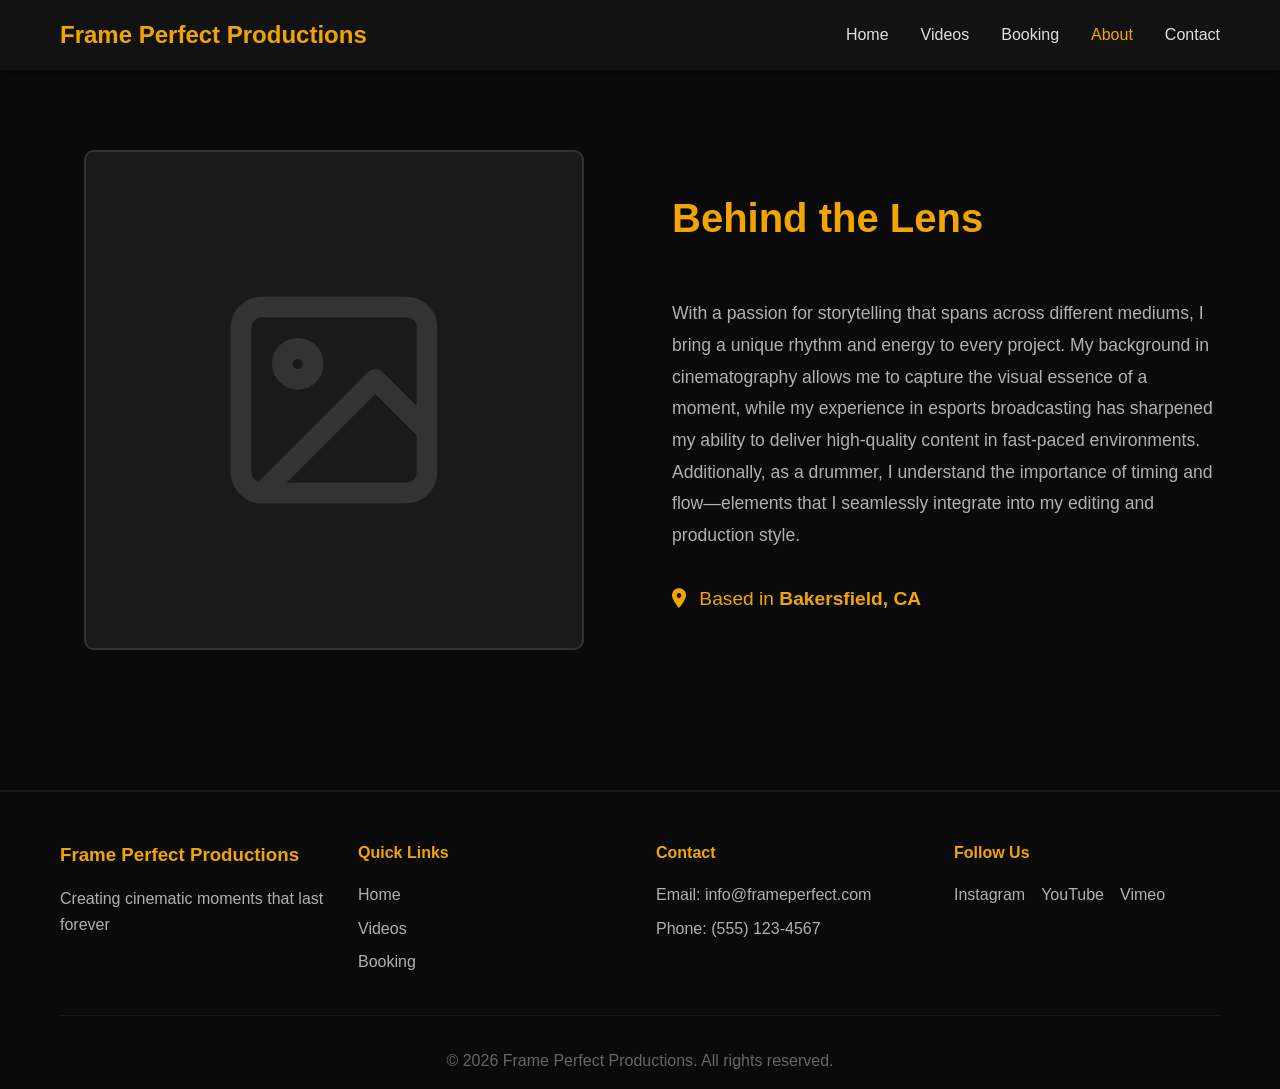
==== about.html @ 58d1227c "feat(pages): add About and Contact pages - Create [about.html](cci:7://file:///c:/Users/thetw/Docume" ====
<!DOCTYPE html>
<html lang="en">

<head>
    <meta charset="UTF-8">
    <meta name="viewport" content="width=device-width, initial-scale=1.0">
    <title>Frame Perfect Productions - About</title>
    <link rel="stylesheet" href="style.css">
    <!-- FontAwesome for Icons (Optional placeholder if not active, but good practice for contact page) -->
    <link rel="stylesheet" href="https://cdnjs.cloudflare.com/ajax/libs/font-awesome/6.0.0/css/all.min.css">
</head>

<body>
    <!-- Header -->
    <header class="header">
        <div class="container">
            <div class="logo">
                <h1>Frame Perfect Productions</h1>
            </div>
            <nav class="nav">
                <ul>
                    <li><a href="index.html">Home</a></li>
                    <li><a href="index.html#video-gallery">Videos</a></li>
                    <li><a href="index.html#booking">Booking</a></li>
                    <li><a href="about.html" class="active">About</a></li>
                    <li><a href="contact.html">Contact</a></li>
                </ul>
            </nav>
        </div>
    </header>

    <!-- About Section -->
    <section class="about-section">
        <div class="container">
            <div class="about-grid">
                <div class="about-image-column">
                    <div class="about-img"></div>
                    <!-- Placeholder image div as requested -->
                </div>
                <div class="about-text-column">
                    <h2 class="section-title" style="text-align: left;">Behind the Lens</h2>
                    <p class="about-bio">
                        With a passion for storytelling that spans across different mediums, I bring a unique rhythm and
                        energy to every project. My background in cinematography allows me to capture the visual essence
                        of a moment, while my experience in esports broadcasting has sharpened my ability to deliver
                        high-quality content in fast-paced environments. Additionally, as a drummer, I understand the
                        importance of timing and flow—elements that I seamlessly integrate into my editing and
                        production style.
                    </p>
                    <div class="about-location">
                        <i class="fas fa-map-marker-alt"></i> Based in <strong>Bakersfield, CA</strong>
                    </div>
                </div>
            </div>
        </div>
    </section>

    <!-- Footer -->
    <footer id="contact" class="footer">
        <div class="container">
            <div class="footer-content">
                <div class="footer-section">
                    <h3>Frame Perfect Productions</h3>
                    <p>Creating cinematic moments that last forever</p>
                </div>
                <div class="footer-section">
                    <h4>Quick Links</h4>
                    <ul>
                        <li><a href="index.html">Home</a></li>
                        <li><a href="index.html#video-gallery">Videos</a></li>
                        <li><a href="index.html#booking">Booking</a></li>
                    </ul>
                </div>
                <div class="footer-section">
                    <h4>Contact</h4>
                    <p>Email: info@frameperfect.com</p>
                    <p>Phone: (555) 123-4567</p>
                </div>
                <div class="footer-section">
                    <h4>Follow Us</h4>
                    <div class="social-links">
                        <a href="#" aria-label="Instagram">Instagram</a>
                        <a href="#" aria-label="YouTube">YouTube</a>
                        <a href="#" aria-label="Vimeo">Vimeo</a>
                    </div>
                </div>
            </div>
            <div class="footer-bottom">
                <p>&copy; 2026 Frame Perfect Productions. All rights reserved.</p>
            </div>
        </div>
    </footer>

    <script src="app.js"></script>
</body>

</html>
---- style.css ----
/* ===== CSS Reset & Base Styles ===== */
* {
    margin: 0;
    padding: 0;
    box-sizing: border-box;
}

html {
    scroll-behavior: smooth;
}

body {
    font-family: 'Segoe UI', Tahoma, Geneva, Verdana, sans-serif;
    background-color: #0a0a0a;
    color: #e0e0e0;
    line-height: 1.6;
}

.container {
    max-width: 1200px;
    margin: 0 auto;
    padding: 0 20px;
}

/* ===== Header ===== */
.header {
    background-color: #121212;
    padding: 1rem 0;
    position: sticky;
    top: 0;
    z-index: 1000;
    box-shadow: 0 2px 10px rgba(0, 0, 0, 0.5);
}

.header .container {
    display: flex;
    justify-content: space-between;
    align-items: center;
}

.logo h1 {
    color: #f0a500;
    font-size: 1.5rem;
    font-weight: 700;
}

.nav ul {
    display: flex;
    list-style: none;
    gap: 2rem;
}

.nav a {
    color: #e0e0e0;
    text-decoration: none;
    font-weight: 500;
    transition: color 0.3s ease;
}

.nav a:hover {
    color: #f0a500;
}

/* ===== Hero Section ===== */
.hero {
    background: linear-gradient(135deg, #1a1a1a 0%, #2d2d2d 100%);
    min-height: 80vh;
    display: flex;
    align-items: center;
    justify-content: center;
    text-align: center;
    padding: 4rem 2rem;
    position: relative;
    overflow: hidden;
}

.hero::before {
    content: '';
    position: absolute;
    top: 0;
    left: 0;
    right: 0;
    bottom: 0;
    background:
        radial-gradient(circle at 20% 50%, rgba(240, 165, 0, 0.1) 0%, transparent 50%),
        radial-gradient(circle at 80% 80%, rgba(240, 165, 0, 0.1) 0%, transparent 50%);
    pointer-events: none;
}

.hero-content {
    position: relative;
    z-index: 1;
    max-width: 800px;
}

.hero-headline {
    font-size: 3.5rem;
    color: #f0a500;
    margin-bottom: 1rem;
    font-weight: 800;
    text-shadow: 2px 2px 4px rgba(0, 0, 0, 0.5);
}

.hero-tagline {
    font-size: 1.3rem;
    color: #b0b0b0;
    margin-bottom: 2rem;
}

.cta-button {
    display: inline-block;
    background-color: #f0a500;
    color: #0a0a0a;
    padding: 1rem 2.5rem;
    text-decoration: none;
    font-weight: 700;
    font-size: 1.1rem;
    border-radius: 50px;
    transition: all 0.3s ease;
    box-shadow: 0 4px 15px rgba(240, 165, 0, 0.3);
}

.cta-button:hover {
    background-color: #ffc107;
    transform: translateY(-3px);
    box-shadow: 0 6px 20px rgba(240, 165, 0, 0.5);
}

/* ===== Video Gallery Section ===== */
.video-gallery {
    padding: 5rem 0;
    background-color: #0a0a0a;
}

.section-title {
    text-align: center;
    font-size: 2.5rem;
    color: #f0a500;
    margin-bottom: 3rem;
    font-weight: 700;
}

.video-gallery-grid {
    display: grid;
    grid-template-columns: repeat(auto-fit, minmax(300px, 1fr));
    gap: 2rem;
}

.video-card {
    background-color: #1a1a1a;
    border-radius: 10px;
    overflow: hidden;
    transition: transform 0.3s ease, box-shadow 0.3s ease;
}

.video-card:hover {
    transform: translateY(-5px);
    box-shadow: 0 8px 25px rgba(240, 165, 0, 0.2);
}

.video-card iframe {
    width: 100%;
    aspect-ratio: 16 / 9;
    display: block;
    border: none;
}

.video-card h3 {
    padding: 1rem;
    color: #e0e0e0;
    font-size: 1.1rem;
    text-align: center;
}

/* ===== Tabbed Booking Section ===== */
.booking {
    padding: 5rem 0;
    background-color: #121212;
}

.booking-tabs {
    display: flex;
    justify-content: center;
    gap: 1rem;
    margin-bottom: 2rem;
    flex-wrap: wrap;
}

.tab-link {
    background-color: #1a1a1a;
    color: #e0e0e0;
    border: 2px solid #333;
    padding: 0.75rem 1.5rem;
    border-radius: 5px;
    cursor: pointer;
    font-size: 1rem;
    font-weight: 600;
    transition: all 0.3s ease;
}

.tab-link:hover {
    border-color: #f0a500;
    color: #f0a500;
}

.tab-link.active {
    background-color: #f0a500;
    color: #0a0a0a;
    border-color: #f0a500;
}

.tab-content {
    display: none;
    animation: fadeIn 0.5s ease;
}

@keyframes fadeIn {
    from {
        opacity: 0;
    }

    to {
        opacity: 1;
    }
}

.desktop-view {
    background-color: #ffffff;
    color: #000000;
    padding: 1rem;
    border-radius: 10px;
    box-shadow: 0 4px 15px rgba(0, 0, 0, 0.5);
    display: flex;
    justify-content: center;
}

.mobile-view {
    display: flex;
    justify-content: center;
    padding: 2rem;
    background-color: #1a1a1a;
    border-radius: 10px;
}

/* Responsive Booking Logic */
@media (min-width: 769px) {
    .mobile-view {
        display: none !important;
    }

    .desktop-view {
        display: block !important;
    }
}

@media (max-width: 768px) {
    .desktop-view {
        display: none !important;
    }

    .mobile-view {
        display: flex !important;
    }

    .booking-tabs {
        flex-direction: column;
        align-items: center;
    }

    .tab-link {
        width: 100%;
        max-width: 300px;
        text-align: center;
    }
}

/* Form Styles Removed */

/* ===== Footer ===== */
.footer {
    background-color: #0a0a0a;
    padding: 3rem 0 1rem;
    border-top: 2px solid #1a1a1a;
}

.footer-content {
    display: grid;
    grid-template-columns: repeat(auto-fit, minmax(200px, 1fr));
    gap: 2rem;
    margin-bottom: 2rem;
}

.footer-section h3,
.footer-section h4 {
    color: #f0a500;
    margin-bottom: 1rem;
}

.footer-section p {
    color: #b0b0b0;
    margin-bottom: 0.5rem;
}

.footer-section ul {
    list-style: none;
}

.footer-section ul li {
    margin-bottom: 0.5rem;
}

.footer-section a {
    color: #b0b0b0;
    text-decoration: none;
    transition: color 0.3s ease;
}

.footer-section a:hover {
    color: #f0a500;
}

.social-links {
    display: flex;
    gap: 1rem;
}

.footer-bottom {
    text-align: center;
    padding-top: 2rem;
    border-top: 1px solid #1a1a1a;
    color: #666;
}

/* ===== Responsive Design ===== */
@media (max-width: 768px) {
    .header .container {
        flex-direction: column;
        gap: 1rem;
    }

    .nav ul {
        gap: 1rem;
    }

    .hero-headline {
        font-size: 2.5rem;
    }

    .hero-tagline {
        font-size: 1.1rem;
    }

    .video-gallery-grid {
        grid-template-columns: 1fr;
    }

    .booking-container {
        grid-template-columns: 1fr;
    }

    .footer-content {
        grid-template-columns: 1fr;
        text-align: center;
    }

    .social-links {
        justify-content: center;
    }
}

@media (max-width: 480px) {
    .hero-headline {
        font-size: 2rem;
    }

    .hero-tagline {
        font-size: 1rem;
    }

    .cta-button {
        padding: 0.75rem 2rem;
        font-size: 1rem;
    }

    .section-title {
        font-size: 2rem;
    }


    .nav ul {
        flex-wrap: wrap;
        justify-content: center;
        gap: 0.75rem;
    }
}

/* ===== Navigation Active State ===== */
.nav a.active {
    color: #f0a500;
}

/* ===== About Page Styles ===== */
.about-section {
    padding: 5rem 0;
    background-color: #0a0a0a;
    min-height: 80vh;
}

.about-grid {
    display: grid;
    grid-template-columns: 1fr 1fr;
    gap: 4rem;
    align-items: center;
}

.about-image-column {
    display: flex;
    justify-content: center;
    align-items: center;
}

.about-img {
    width: 100%;
    max-width: 500px;
    height: 500px;
    /* Placeholder height */
    background-color: #1a1a1a;
    border: 2px solid #333;
    border-radius: 10px;
    background-image: url('data:image/svg+xml;utf8,<svg xmlns="http://www.w3.org/2000/svg" width="100" height="100" viewBox="0 0 24 24" fill="none" stroke="%23333" stroke-width="2" stroke-linecap="round" stroke-linejoin="round"><rect x="3" y="3" width="18" height="18" rx="2" ry="2"></rect><circle cx="8.5" cy="8.5" r="1.5"></circle><polyline points="21 15 16 10 5 21"></polyline></svg>');
    background-repeat: no-repeat;
    background-position: center;
    background-size: 50%;
}

.about-text-column {
    color: #e0e0e0;
}

.about-bio {
    font-size: 1.1rem;
    line-height: 1.8;
    margin-bottom: 2rem;
    color: #b0b0b0;
}

.about-location {
    font-size: 1.2rem;
    color: #f0a500;
}

.about-location i {
    margin-right: 0.5rem;
}

@media (max-width: 768px) {
    .about-grid {
        grid-template-columns: 1fr;
        gap: 2rem;
    }

    .about-img {
        height: 300px;
    }

    .about-text-column .section-title {
        text-align: center !important;
    }

    .about-text-column {
        text-align: center;
    }
}

/* ===== Contact Page Styles ===== */
.contact-page-section {
    padding: 5rem 0;
    background-color: #121212;
    min-height: 80vh;
}

.contact-page-container {
    max-width: 800px;
    margin: 0 auto;
    text-align: center;
}

.contact-info-block {
    margin-bottom: 3rem;
}

.contact-email {
    font-size: 1.5rem;
    color: #e0e0e0;
    margin-bottom: 1.5rem;
}

.contact-email i {
    color: #f0a500;
    margin-right: 0.5rem;
}

.social-icons-large {
    display: flex;
    justify-content: center;
    gap: 2rem;
}

.social-icons-large a {
    color: #b0b0b0;
    font-size: 2rem;
    transition: color 0.3s ease, transform 0.3s ease;
}

.social-icons-large a:hover {
    color: #f0a500;
    transform: translateY(-5px);
}

.contact-form-visual {
    background-color: #1a1a1a;
    padding: 2.5rem;
    border-radius: 10px;
    text-align: left;
    box-shadow: 0 4px 15px rgba(0, 0, 0, 0.3);
}

/* Re-introducing Form Styles (Scoped/Shared) */
.form-group {
    display: flex;
    flex-direction: column;
    margin-bottom: 1.5rem;
}

.form-group label {
    color: #e0e0e0;
    margin-bottom: 0.5rem;
    font-weight: 500;
}

.form-group input,
.form-group textarea {
    padding: 0.75rem;
    background-color: #0a0a0a;
    border: 2px solid #333;
    border-radius: 5px;
    color: #e0e0e0;
    font-size: 1rem;
    font-family: inherit;
    transition: border-color 0.3s ease;
    width: 100%;
}

.form-group input:focus,
.form-group textarea:focus {
    outline: none;
    border-color: #f0a500;
}

.form-group textarea {
    resize: vertical;
}
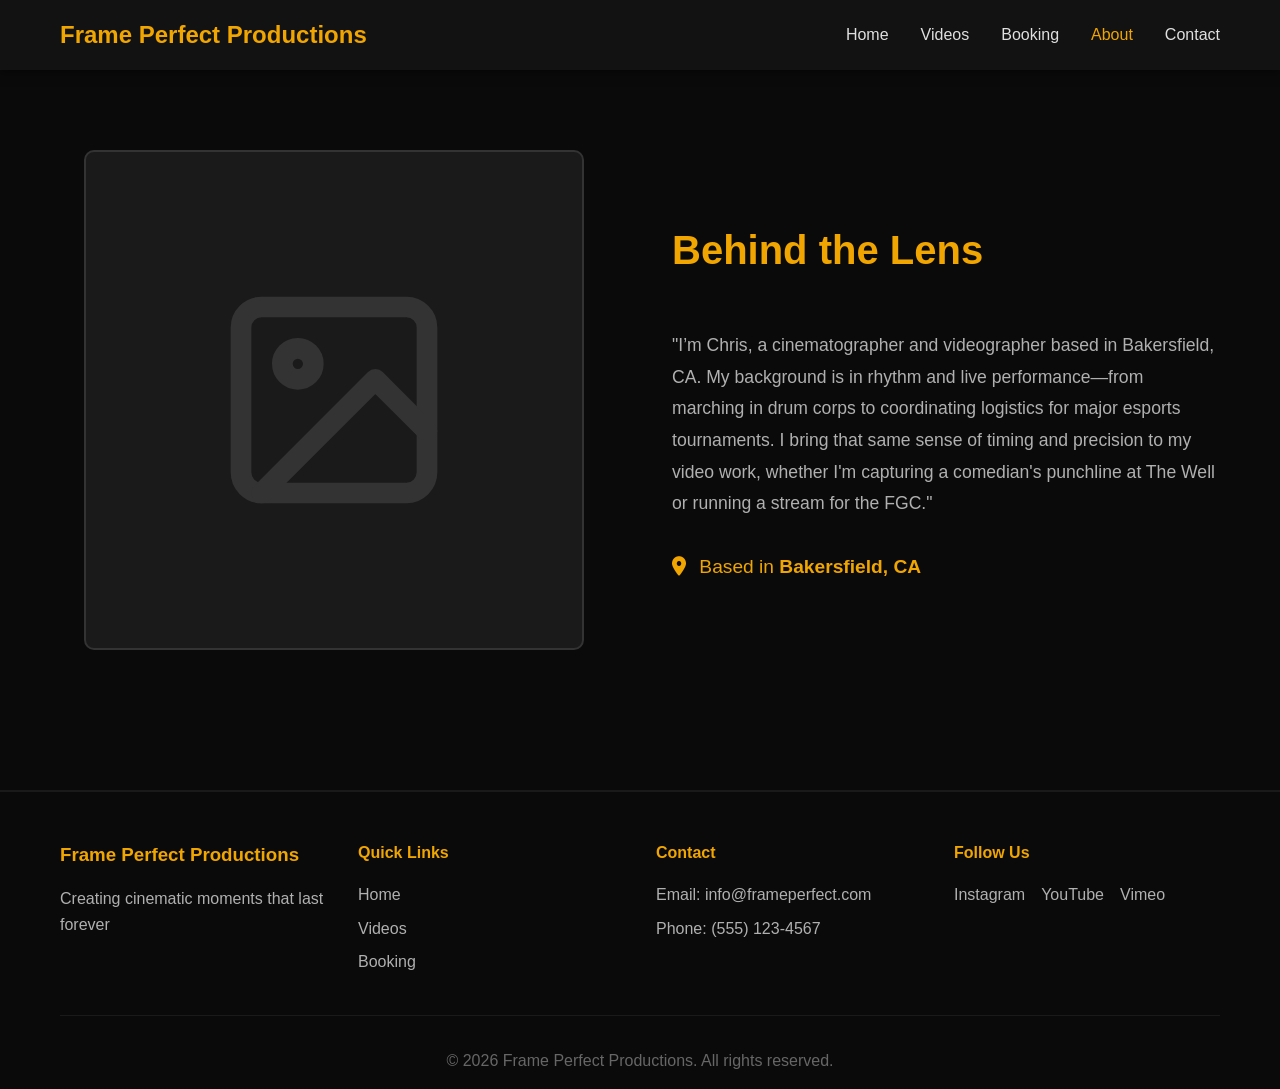
==== commit 97b22072: "Edited the about bio" ====
--- a/about.html
+++ b/about.html
@@ -40,12 +40,10 @@
                 <div class="about-text-column">
                     <h2 class="section-title" style="text-align: left;">Behind the Lens</h2>
                     <p class="about-bio">
-                        With a passion for storytelling that spans across different mediums, I bring a unique rhythm and
-                        energy to every project. My background in cinematography allows me to capture the visual essence
-                        of a moment, while my experience in esports broadcasting has sharpened my ability to deliver
-                        high-quality content in fast-paced environments. Additionally, as a drummer, I understand the
-                        importance of timing and flow—elements that I seamlessly integrate into my editing and
-                        production style.
+                        "I’m Chris, a cinematographer and videographer based in Bakersfield, CA. My background is in
+                        rhythm and live performance—from marching in drum corps to coordinating logistics for major
+                        esports tournaments. I bring that same sense of timing and precision to my video work, whether
+                        I'm capturing a comedian's punchline at The Well or running a stream for the FGC."
                     </p>
                     <div class="about-location">
                         <i class="fas fa-map-marker-alt"></i> Based in <strong>Bakersfield, CA</strong>
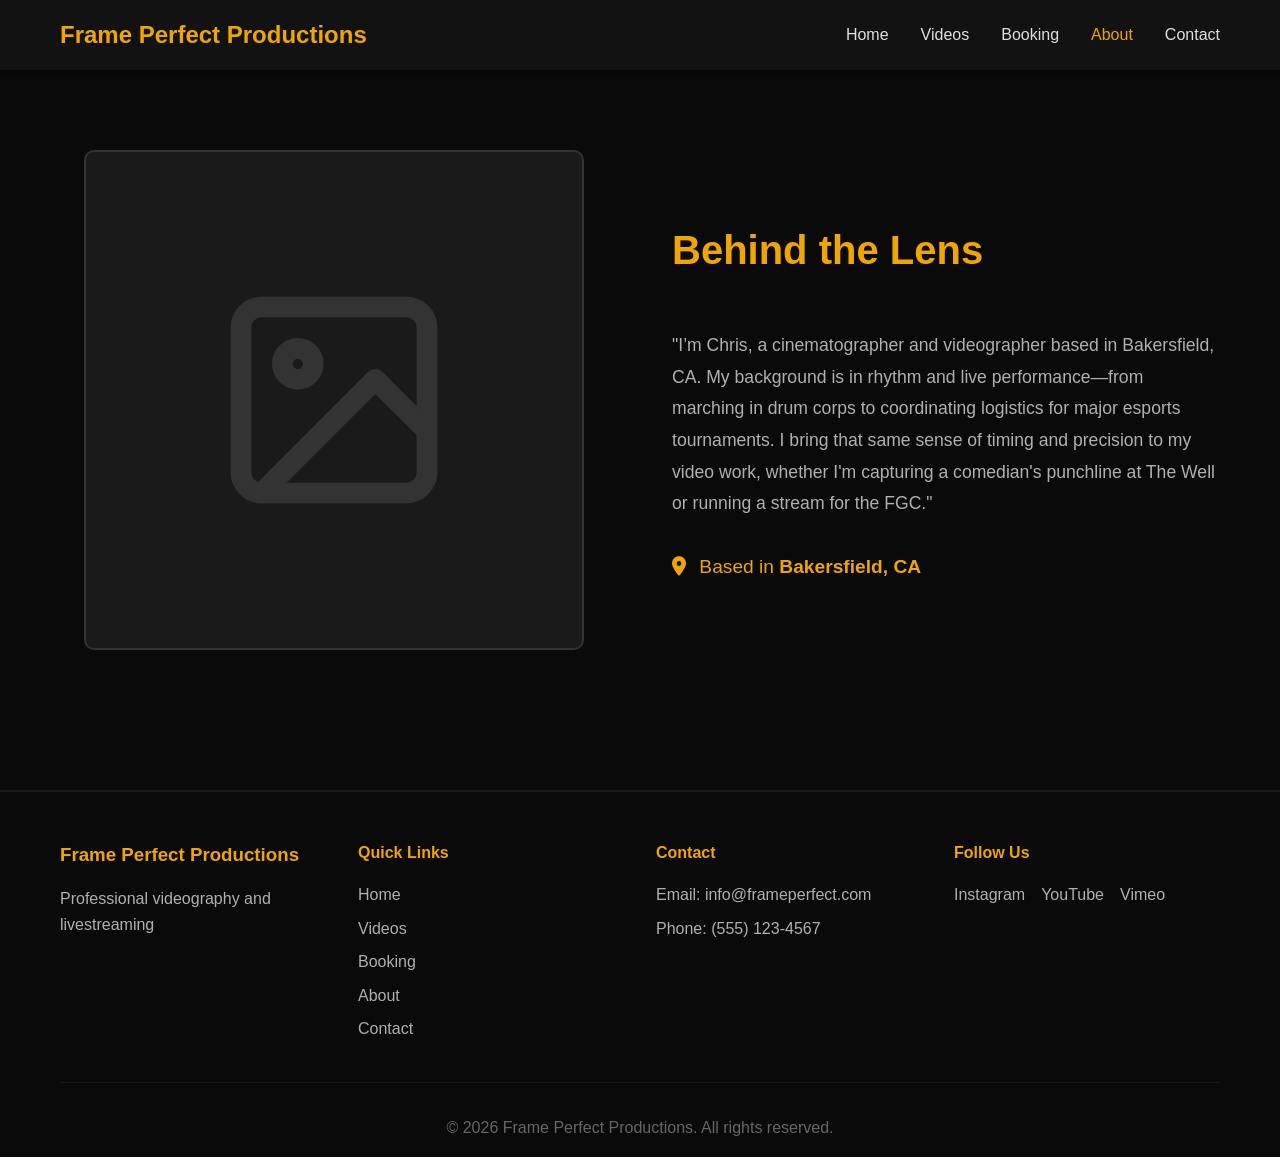
==== commit d647ed5f: "Updated headlines, taglines, added "About" and "Contact" links to footer." ====
--- a/about.html
+++ b/about.html
@@ -59,7 +59,7 @@
             <div class="footer-content">
                 <div class="footer-section">
                     <h3>Frame Perfect Productions</h3>
-                    <p>Creating cinematic moments that last forever</p>
+                    <p>Professional videography and livestreaming</p>
                 </div>
                 <div class="footer-section">
                     <h4>Quick Links</h4>
@@ -67,6 +67,8 @@
                         <li><a href="index.html">Home</a></li>
                         <li><a href="index.html#video-gallery">Videos</a></li>
                         <li><a href="index.html#booking">Booking</a></li>
+                        <li><a href="about.html">About</a></li>
+                        <li><a href="contact.html">Contact</a></li>
                     </ul>
                 </div>
                 <div class="footer-section">
